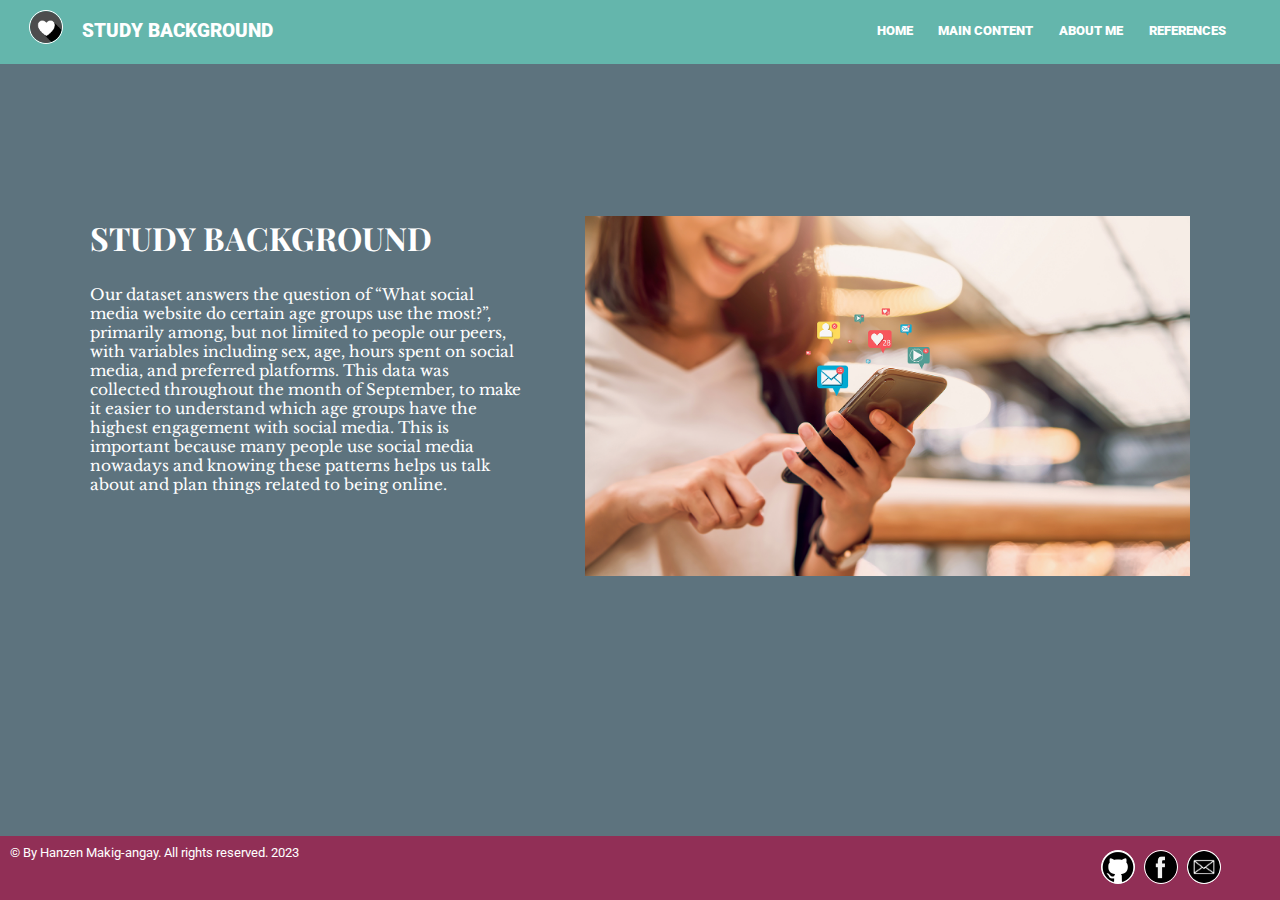
==== page1.html @ d86edab1 "Add files via upload" ====
<!DOCTYPE html>
<html lang="en">
<head>
    <meta charset="UTF-8">
    <meta name="viewport" content="width=device-width, initial-scale=1.0">
    <title>Study Background</title>
    <link rel="icon" type="image/x-icon" href="/images/favicon.ico">
    <link rel="stylesheet" href="css/styles.css">
</head>
<body>
    <div class="navbar"> <!--NAVBAR START-->
        <div class="logo"><img src="images/logo.png" alt="Logo"></div>
        <div class="title">STUDY BACKGROUND</div>
        <div class="links right"><a href="page4.html">REFERENCES</a></div>
        <div class="links"><a href="page3.html">ABOUT ME</a></div>
        <div class="links"><a href="page2.html">MAIN CONTENT</a></div>
        <div class="links"><a href="index.html">HOME</a></div>
    </div> <!--NAVBAR END-->

    <div class="body2"> <!--BODY START-->
        <div class="text2">
            <div class="heading2">
                <h1>STUDY BACKGROUND</h1>
            </div>
            <div class="paragraph2">
            Our dataset answers the question of “What social media website do certain age groups use the
            most?”, primarily among, but not limited to people our peers, with variables including sex, age,
            hours spent on social media, and preferred platforms. This data was collected throughout the
            month of September, to make it easier to understand which age groups have the highest
            engagement with social media. This is important because many people use social media
            nowadays and knowing these patterns helps us talk about and plan things related to being
            online.</div>            
        </div>
        <div class="image2"><img src="images/personusingsocialmedia.jpg" alt=""></div>
    </div> <!--BODY END-->

    <div class="footer"> <!--FOOTER START-->
        <div class="copyright">© By Hanzen Makig-angay. All rights reserved. 2023</div>
        <div class="socials right"><a href="mailto:hanzenbrent.makig-angay@smc.pshs.edu.ph"><img src="images/email.png" alt="Email" title="Email"></a></div>
        <div class="socials"><a href="https://www.facebook.com/profile.php?id=100085230602087"><img src="images/facebook.png" alt="Facebook" title="Facebook"></a></div>
        <div class="socials"><a href="https://github.com/HanzenM"><img src="images/github.png" alt="Github" title="Github"></a></div>
    </div> <!--FOOTER END-->
</body>
</html>
---- css/styles.css ----
@import url('https://fonts.googleapis.com/css2?family=Libre+Baskerville&family=Playfair+Display&family=Roboto&display=swap');
/* FONTS ^^^ */

/*DEFAULT START*/
* {
    padding: 0;
    margin: 0;
    color: white;
    font-family: 'Roboto', sans-serif;
}
/*DEFAULT END*/
/*BODY START*/

body{
    background-color:#5D737E;
}
/*BODY END*/
/*NAVBAR START*/

.navbar {
    position: fixed;
    top: 0;
    width: 100vw;
    height: 5vh;
    padding: 0.75vw;
    text-align: center;
    background-color: #64B6AC;
}

.logo img {
    border: 0.05vw solid white;
    width: 2.5vw;
    height: 2.5vw;
    border-radius: 50%;
}

.title, .links{
    font-weight:900;
}

.links {
    font-size:1vw;
    margin: 1vw;
    margin-top: 1.5vh;
    float: right;
    transition:0.3s;
}

.logo, .title {
    float: left;
    margin-left: 1.5vw;
}

.title{
    margin-top: 1vh;
    font-size:1.5vw;
}

.right{
    margin-right:5vw;
}

.links a{
    text-decoration:none;
}

.links:hover{
    font-size:1.2vw;
    transition:0.3s;
}

/*NAVBAR END*/
/*FOOTER START*/
.footer {
    position: fixed;
    bottom: 0;
    width: 100vw;
    height:5vh;
    padding: 0.75vw;
    text-align: center;
    background-color: #912F56;
}

.copyright{
    float:left;
    font-size:1vw;
}

.socials a img{
    margin: 0.5vh;
    background-color:white;
    border: 0.05vw solid white;
    width: 2.5vw;
    height: 2.5vw;
    border-radius: 50%;
}

.socials{
    float: right;
}

/*FOOTER END*/
/*HOME PAGE START*/

.heading h1{
    font-size:2.5vw;
    font-weight:900;
    font-family: 'Playfair Display', serif;
}

.paragraph{
    font-size:1.5vw;
    margin-top:3vw;
    margin-left:10vw;
    margin-right:10vw;
    font-family: 'Libre Baskerville', serif;
}

.body1{
    margin:16vw;
    text-align:center;
}

.start{
    margin-top:5vw;
}

.start a{
    border-radius:0.5vw;
    font-size:1.2vw;
    text-decoration: none;
    padding: 1vw 3vw;
    font-family:'Libre Baskerville', serif;
    border: 0.05vw solid #2F2D2E;
    background-color: #2F2D2E;
    transition:0.3s;
}

.start a:hover{
    font-size:1.5vw;
    transition:0.3s;
    border: 0.05vw solid #1f1d1e;
    background-color: #1F1D1E;
}

/*HOME PAGE END*/
/*REFERENCES START*/

.body5{
    margin:10vw;
    text-align:left;
}

.heading5 h1{
    font-size:2.5vw;
    font-family: 'Playfair Display', serif;
}

.references{
    margin-top:2vw;
    margin-left:10vw;
}

.references ul li{
    font-family:'Libre Baskerville', serif;
    font-size:1.5vw;
}

.references a{
    text-decoration: none;
}

.italic{
    font-family:'Libre Baskerville', serif;
    font-style:italic;
}

/*REFERENCES END*/
/*ABOUT ME START*/
.body4{
    display:flex;
    margin:10vw;
    text-align:left;
}

.image4 img{
    width:auto;
    height:60vh;
}

.text4{
    float:right;
    margin-left:5vw;
}

.profile h1, .education h1{
    font-size:2.5vw;
    font-family: 'Playfair Display', serif;
}

.education{
    margin-top:2vw;
}

.profileparagraph, .educationparagraph ul li{
    font-family:'Libre Baskerville', serif;
    font-size:1.5vw;
    margin:1vw;
}
/*ABOUT ME END*/
/*STUDY BACKGROUND START*/

.body2{
    display:flex;
    margin-top:24vh;
    margin-right:7vw;
    margin-left:7vw;
    text-align:left;
}

.image2 img{
    width:auto;
    height:40vh;
}

.text2{
    float:left;
    margin-right:5vw;
}

.heading2 h1{
    font-size:2.5vw;
    font-family: 'Playfair Display', serif;
}

.paragraph2{
    font-family:'Libre Baskerville', serif;
    font-size:1.2vw;
    margin-top:2vw;
}
/*STUDY BACKGROUND END*/
/*MAIN CONTENT START*/
.body3{
    margin:15vh;
}

.heading3 h1{
    font-size:2.5vw;
    font-family: 'Playfair Display', serif;
}

.qualiimages, .qualitext, .quantiimages, .quantitext{
    margin:5vh;
}

.qualiimages p, .quantiimages p{
    font-family:'Libre Baskerville', serif;
    font-size:0.6vw;
}

.qualiimages img, .quantiimages img{
    margin-top:2vh;
    margin-bottom:2vh;
}

.datatables img, .descriptives img, .frequencydistributiontables img{
    width:30vw;
    height:auto;
}

.bargraphs img, .piecharts img, .boxandwhiskerplots img{
    width:auto;
    height:20vw;
}

.histograms img{
    width:auto;
    height:15vw;
}

.qualiimages h1, .qualitext h1, .quantiimages h1, .quantitext h1{
    font-size:2vw;
    font-family: 'Playfair Display', serif;
}

.qualitext p, .quantitext p, .conclusion p, .conclusion ol li{
    font-family:'Libre Baskerville', serif;
    font-size:1.2vw;
    margin-top:2vw;
}
.conclusion ol li{
    margin-left:5vw;
}
/*MAIN CONTENT END*/
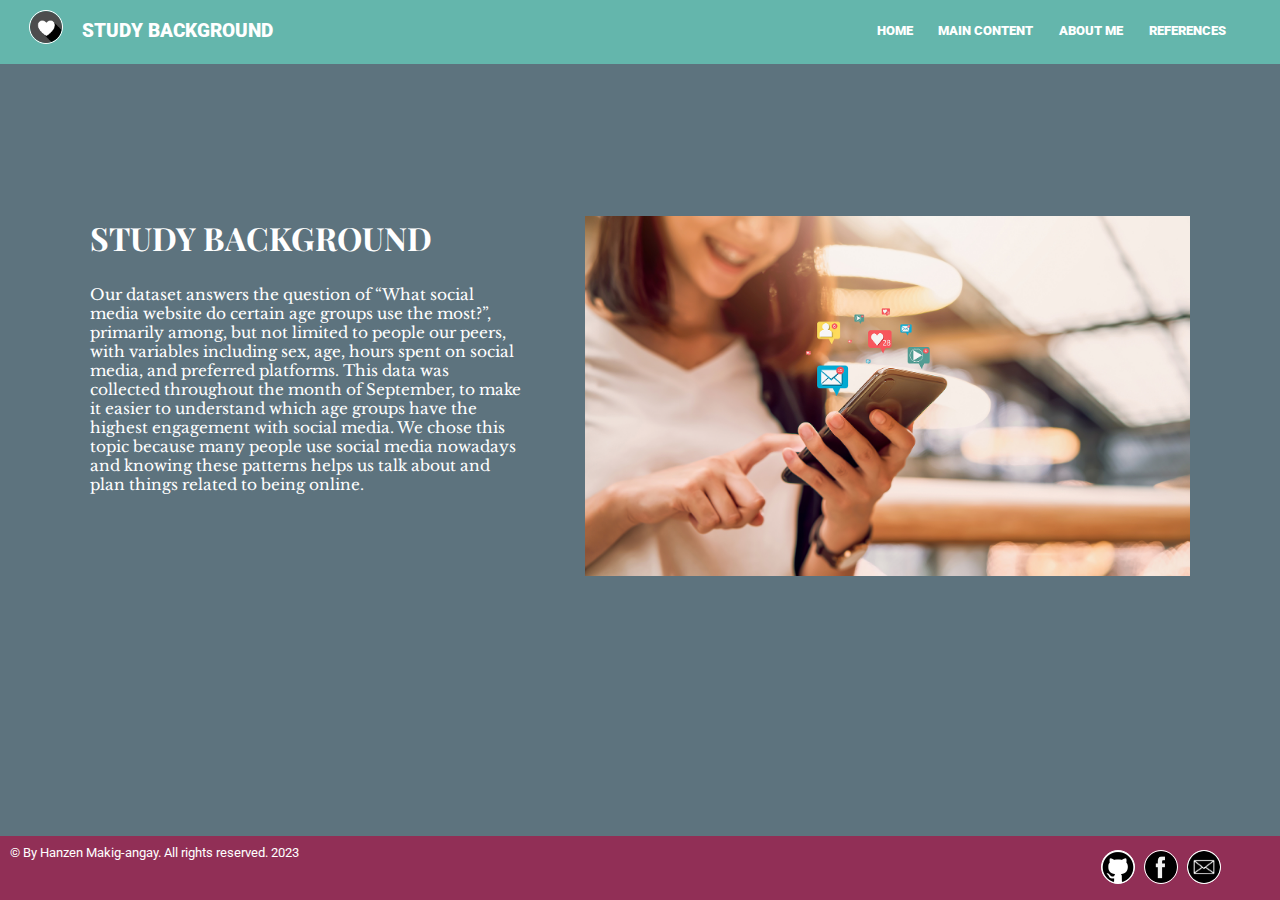
==== commit f1575fb1: "Add files via upload" ====
--- a/page1.html
+++ b/page1.html
@@ -4,41 +4,40 @@
     <meta charset="UTF-8">
     <meta name="viewport" content="width=device-width, initial-scale=1.0">
     <title>Study Background</title>
-    <link rel="icon" type="image/x-icon" href="/images/favicon.ico">
+    <link rel="icon" type="image/x-icon" href="/images/favicon.ico?">
     <link rel="stylesheet" href="css/styles.css">
 </head>
 <body>
-    <div class="navbar"> <!--NAVBAR START-->
+    <!--NAVBAR START-->
+    <div class="navbar">
         <div class="logo"><img src="images/logo.png" alt="Logo"></div>
         <div class="title">STUDY BACKGROUND</div>
         <div class="links right"><a href="page4.html">REFERENCES</a></div>
         <div class="links"><a href="page3.html">ABOUT ME</a></div>
         <div class="links"><a href="page2.html">MAIN CONTENT</a></div>
         <div class="links"><a href="index.html">HOME</a></div>
-    </div> <!--NAVBAR END-->
-
-    <div class="body2"> <!--BODY START-->
+    </div> 
+    <!--NAVBAR END-->
+    <!--BODY START-->
+    <div class="body2">
         <div class="text2">
             <div class="heading2">
                 <h1>STUDY BACKGROUND</h1>
             </div>
             <div class="paragraph2">
-            Our dataset answers the question of “What social media website do certain age groups use the
-            most?”, primarily among, but not limited to people our peers, with variables including sex, age,
-            hours spent on social media, and preferred platforms. This data was collected throughout the
-            month of September, to make it easier to understand which age groups have the highest
-            engagement with social media. This is important because many people use social media
-            nowadays and knowing these patterns helps us talk about and plan things related to being
-            online.</div>            
-        </div>
-        <div class="image2"><img src="images/personusingsocialmedia.jpg" alt=""></div>
-    </div> <!--BODY END-->
-
-    <div class="footer"> <!--FOOTER START-->
+                <p>Our dataset answers the question of “What social media website do certain age groups use the most?”, primarily among, but not limited to people our peers, with variables including sex, age, hours spent on social media, and preferred platforms. This data was collected throughout the month of September, to make it easier to understand which age groups have the highest engagement with social media. We chose this topic because many people use social media nowadays and knowing these patterns helps us talk about and plan things related to being online.
+            </div>            
+        </div>          
+        <div class="image2"><img src="images/personusingsocialmedia.jpg" alt="Person using Social Media" title="Person using Social Media"></div>
+    </div> 
+    <!--BODY END-->
+    <!--FOOTER START-->
+    <div class="footer"> 
         <div class="copyright">© By Hanzen Makig-angay. All rights reserved. 2023</div>
-        <div class="socials right"><a href="mailto:hanzenbrent.makig-angay@smc.pshs.edu.ph"><img src="images/email.png" alt="Email" title="Email"></a></div>
-        <div class="socials"><a href="https://www.facebook.com/profile.php?id=100085230602087"><img src="images/facebook.png" alt="Facebook" title="Facebook"></a></div>
-        <div class="socials"><a href="https://github.com/HanzenM"><img src="images/github.png" alt="Github" title="Github"></a></div>
-    </div> <!--FOOTER END-->
+        <div class="socials right"><a href="mailto:hanzenbrent.makig-angay@smc.pshs.edu.ph" target="_blank"><img src="images/email.png" alt="Email" title="Email"></a></div>
+        <div class="socials"><a href="https://www.facebook.com/profile.php?id=100085230602087" target="_blank"><img src="images/facebook.png" alt="Facebook" title="Facebook"></a></div>
+        <div class="socials"><a href="https://github.com/HanzenM" target="_blank"><img src="images/github.png" alt="Github" title="Github"></a></div>
+    </div> 
+    <!--FOOTER END-->
 </body>
 </html>--- a/css/styles.css
+++ b/css/styles.css
@@ -2,18 +2,21 @@
 /* FONTS ^^^ */
 
 /*DEFAULT START*/
+
 * {
     padding: 0;
     margin: 0;
     color: white;
     font-family: 'Roboto', sans-serif;
 }
+
 /*DEFAULT END*/
 /*BODY START*/
 
 body{
     background-color:#5D737E;
 }
+
 /*BODY END*/
 /*NAVBAR START*/
 
@@ -71,6 +74,7 @@
 
 /*NAVBAR END*/
 /*FOOTER START*/
+
 .footer {
     position: fixed;
     bottom: 0;
@@ -108,7 +112,7 @@
     font-family: 'Playfair Display', serif;
 }
 
-.paragraph{
+.paragraph p{
     font-size:1.5vw;
     margin-top:3vw;
     margin-left:10vw;
@@ -177,15 +181,16 @@
 
 /*REFERENCES END*/
 /*ABOUT ME START*/
+
 .body4{
     display:flex;
-    margin:10vw;
+    margin:8vw;
     text-align:left;
 }
 
 .image4 img{
     width:auto;
-    height:60vh;
+    height:70vh;
 }
 
 .text4{
@@ -193,20 +198,26 @@
     margin-left:5vw;
 }
 
-.profile h1, .education h1{
-    font-size:2.5vw;
-    font-family: 'Playfair Display', serif;
-}
-
-.education{
-    margin-top:2vw;
-}
-
-.profileparagraph, .educationparagraph ul li{
-    font-family:'Libre Baskerville', serif;
-    font-size:1.5vw;
+.profile h1, .education h1, .contactdetails h1{
+    font-size:2.4vw;
+    font-family: 'Playfair Display', serif;
+}
+
+.education, .contactdetails{
+    margin-top:3vw;
+}
+
+.profileparagraph, .educationparagraph ul li, .contactdetailsparagraph ul a li{
+    font-family:'Libre Baskerville', serif;
+    font-size:1.4vw;
     margin:1vw;
-}
+    margin-right:0vw;
+}
+
+.contactdetailsparagraph ul a{
+    text-decoration: none;
+}
+
 /*ABOUT ME END*/
 /*STUDY BACKGROUND START*/
 
@@ -233,13 +244,15 @@
     font-family: 'Playfair Display', serif;
 }
 
-.paragraph2{
+.paragraph2 p{
     font-family:'Libre Baskerville', serif;
     font-size:1.2vw;
     margin-top:2vw;
 }
+
 /*STUDY BACKGROUND END*/
 /*MAIN CONTENT START*/
+
 .body3{
     margin:15vh;
 }
@@ -249,7 +262,7 @@
     font-family: 'Playfair Display', serif;
 }
 
-.qualiimages, .qualitext, .quantiimages, .quantitext{
+.qualiimages, .qualitext, .quantiimages, .quantitext, .conclusion p{
     margin:5vh;
 }
 
@@ -288,7 +301,9 @@
     font-size:1.2vw;
     margin-top:2vw;
 }
+
 .conclusion ol li{
-    margin-left:5vw;
-}
+    margin-left:7vw;
+}
+
 /*MAIN CONTENT END*/